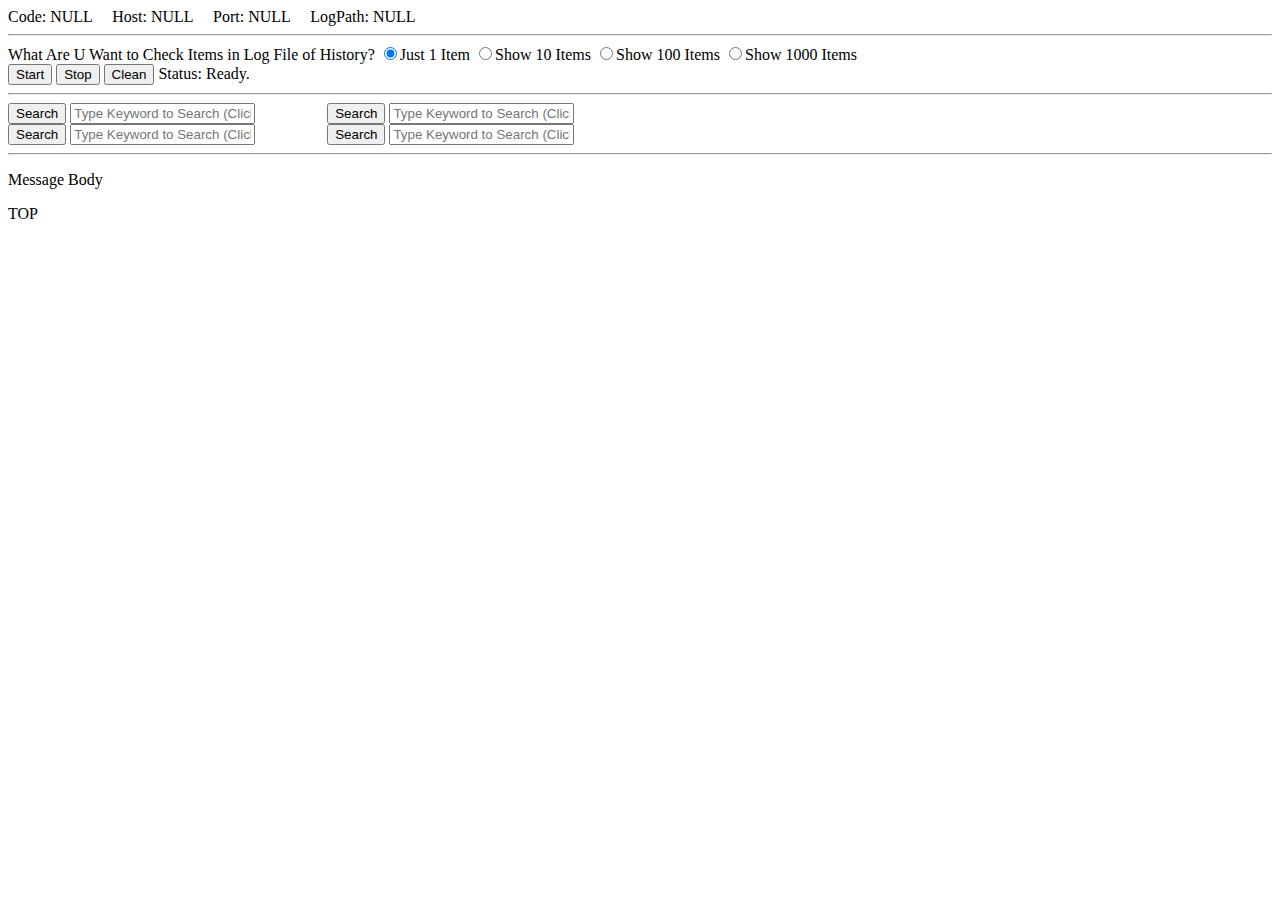
==== src/main/resources/templates/log.html @ bbd1eb6a "feat: custom log target in yaml" ====
<!DOCTYPE html>
<html lang="zh" xmlns:th="http://www.thymeleaf.org">
<head>
  <meta name="viewport" content="width=device-width, user-scalable=no, initial-scale=1.0, maximum-scale=1.0, minimum-scale=1.0">
  <meta http-equiv="Content-Type" content="text/html; charset=utf-8">
  <meta name="robots" content="all">
  <meta name="author" content="Hackyle; Kyle Shawe">
  <meta name="reply-to" content="kyleshawe@outlook.com;1617358182@qq.com">
  <meta name="generator" content="Sublime Text 3; VSCode">
  <meta name="keywords" content="Remote Log Viewer">
  <meta name="description" content="一款简单易用的远程日志查看器，可实时查看云服务器上的日志数据。A SIMPLE and EFFECTIVE log viewer, which can load log data from a remote host log file in real time.">
  <meta name="copyright" content="Copy Right: 2023 HACKYLE. All rights reserved">

  <link rel="icon" href="/img/favicon.ico">
  <title>Hackyle - Remote Log Viewer - Index</title>

  <link rel="stylesheet" href="/css/log.css">
</head>

<body>
  <div class="top-sticky">
    <div>
      Code: <span th:text="${logTarget.code}" id="targetCode">NULL</span>
      &emsp;Host: <span th:text="${logTarget.host}">NULL</span>
      &emsp;Port: <span th:text="${logTarget.port}">NULL</span>
      &emsp;LogPath: <span th:text="${logTarget.logPath}">NULL</span>
    </div>
    <hr/>

    <div class="show-items">
      <!--从日志文件中获取多少条历史的日志记录?-->
      <span>What Are U Want to Check Items in Log File of History? </span>
      <input type="radio" name="historyItems" value="1" checked="checked">Just 1 Item
      <input type="radio" name="historyItems" value="10">Show 10 Items
      <input type="radio" name="historyItems" value="100">Show 100 Items
      <input type="radio" name="historyItems" value="1000">Show 1000 Items
    </div>

    <div class="control-bar">
      <button id="start">Start</button>
      <button id="stop">Stop</button>
      <button id="clean">Clean</button>
      <span>Status: </span>
      <span id="status">Ready.</span>
    </div>
    <hr/>

    <div class="search-box">
      <div class="box-line">
        <button type="button" id="searchBtn01">Search</button>
        <input type="text" id="searchText01" placeholder="Type Keyword to Search (Click to Copy, Dbclick to Reset)">
        &emsp;&emsp;&emsp;&emsp;
        <button type="button" id="searchBtn02">Search</button>
        <input type="text" id="searchText02" placeholder="Type Keyword to Search (Click to Copy, Dbclick to Reset)">
      </div>

      <div class="box-line">
        <button type="button" id="searchBtn03">Search</button>
        <input type="text" id="searchText03" placeholder="Type Keyword to Search (Click to Copy, Dbclick to Reset)">
        &emsp;&emsp;&emsp;&emsp;
        <button type="button" id="searchBtn04">Search</button>
        <input type="text" id="searchText04" placeholder="Type Keyword to Search (Click to Copy, Dbclick to Reset)">
      </div>
    </div>
  </div>
  <hr/>

  <div class="message" id="msgBody">
    <p id="msgHead">Message Body</p>
  </div>

  <div id="backToTopBtn" title="回到顶部" onclick="topFunction()">TOP</div>
</body>

<script src="/js/jquery-3.3.1.min.js"></script>
<script src="/js/log.js"></script>
</html>
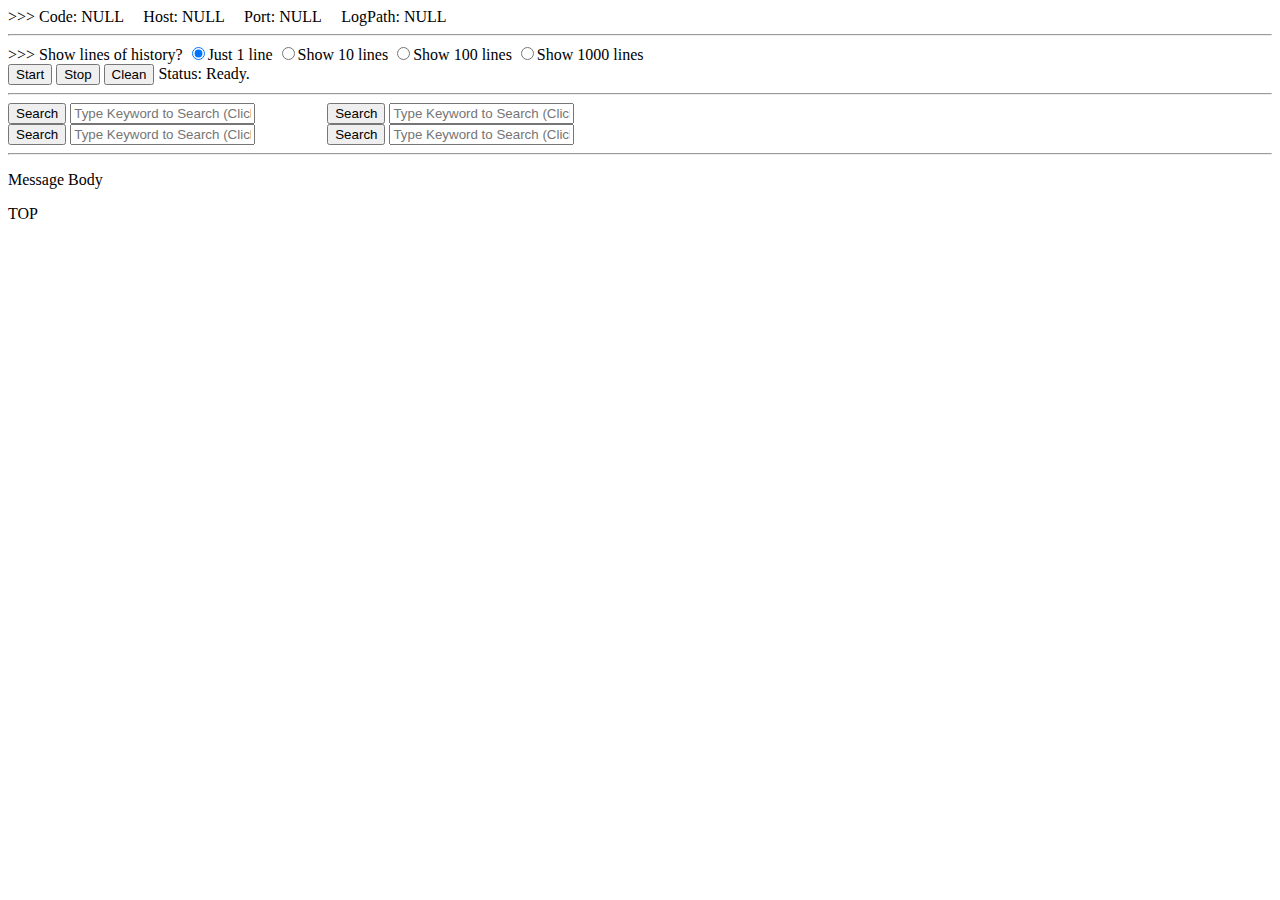
==== commit 6ccc9374: "style: code comment" ====
--- a/src/main/resources/templates/log.html
+++ b/src/main/resources/templates/log.html
@@ -5,14 +5,14 @@
   <meta http-equiv="Content-Type" content="text/html; charset=utf-8">
   <meta name="robots" content="all">
   <meta name="author" content="Hackyle; Kyle Shawe">
-  <meta name="reply-to" content="kyleshawe@outlook.com;1617358182@qq.com">
+  <meta name="reply-to" content="kyleshawe@outlook.com;1792715147@qq.com">
   <meta name="generator" content="Sublime Text 3; VSCode">
   <meta name="keywords" content="Remote Log Viewer">
-  <meta name="description" content="一款简单易用的远程日志查看器，可实时查看云服务器上的日志数据。A SIMPLE and EFFECTIVE log viewer, which can load log data from a remote host log file in real time.">
-  <meta name="copyright" content="Copy Right: 2023 HACKYLE. All rights reserved">
+  <meta name="description" content="日志实时抓取、查看、页内搜索页面">
+  <meta name="copyright" content="Copy Right: 2023-2024 HACKYLE. All rights reserved">
 
   <link rel="icon" href="/img/favicon.ico">
-  <title>Hackyle - Remote Log Viewer - Index</title>
+  <title>Log - Remote Log Viewer - Hackyle</title>
 
   <link rel="stylesheet" href="/css/log.css">
 </head>
@@ -20,7 +20,7 @@
 <body>
   <div class="top-sticky">
     <div>
-      Code: <span th:text="${logTarget.code}" id="targetCode">NULL</span>
+      >>> Code: <span th:text="${logTarget.code}" id="targetCode">NULL</span>
       &emsp;Host: <span th:text="${logTarget.host}">NULL</span>
       &emsp;Port: <span th:text="${logTarget.port}">NULL</span>
       &emsp;LogPath: <span th:text="${logTarget.logPath}">NULL</span>
@@ -29,11 +29,11 @@
 
     <div class="show-items">
       <!--从日志文件中获取多少条历史的日志记录?-->
-      <span>What Are U Want to Check Items in Log File of History? </span>
-      <input type="radio" name="historyItems" value="1" checked="checked">Just 1 Item
-      <input type="radio" name="historyItems" value="10">Show 10 Items
-      <input type="radio" name="historyItems" value="100">Show 100 Items
-      <input type="radio" name="historyItems" value="1000">Show 1000 Items
+      <span>>>> Show lines of history?</span>
+      <input type="radio" name="historyItems" value="1" checked="checked">Just 1 line
+      <input type="radio" name="historyItems" value="10">Show 10 lines
+      <input type="radio" name="historyItems" value="100">Show 100 lines
+      <input type="radio" name="historyItems" value="1000">Show 1000 lines
     </div>
 
     <div class="control-bar">
